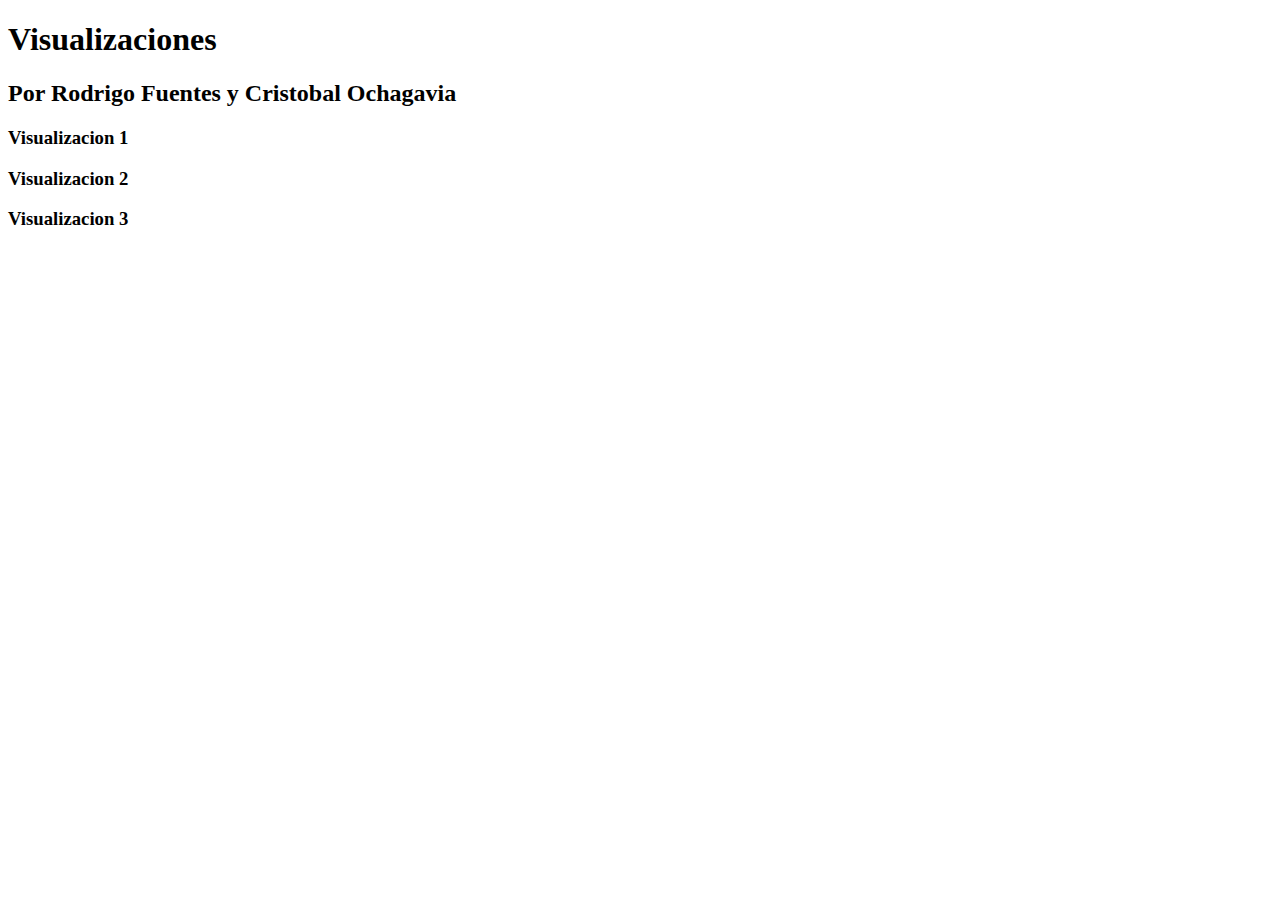
==== visualizaciones/index.html @ 56d66e9b "añadido archivos con html, css y js de las vizualisaciones" ====
<!DOCTYPE html>
<html lang="en">

<head>
    <meta charset="UTF-8">
    <meta http-equiv="X-UA-Compatible" content="IE=edge">
    <meta name="viewport" content="width=device-width, initial-scale=1.0">
    <link rel="stylesheet" href="style.css">
    <script src="https://d3js.org/d3.v7.min.js"></script>
    <title>Proyecto Visualizaciones</title>
</head>

<body>
    <h1>Visualizaciones</h1>
    <h2>Por Rodrigo Fuentes y Cristobal Ochagavia</h2>
    <h3>Visualizacion 1</h3>
    <div id="vis-1">
    </div>
    <h3>Visualizacion 2</h3>
    <div id="vis-2">
    </div>
    <h3>Visualizacion 3</h3>
    <div id="vis-3">
    </div>
    <script src="main.js"></script>
</body>
---- visualizaciones/style.css ----
.pop{
    fill: yellow;
}

.rock{
    fill: red;
}

.blues{
    fill: blue;
}

.jazz{
    fill: purple;
}

.reggae{
    fill: green;
}

.country{
    fill: orange;
}

.hip\ hop{
    fill: brown;
}
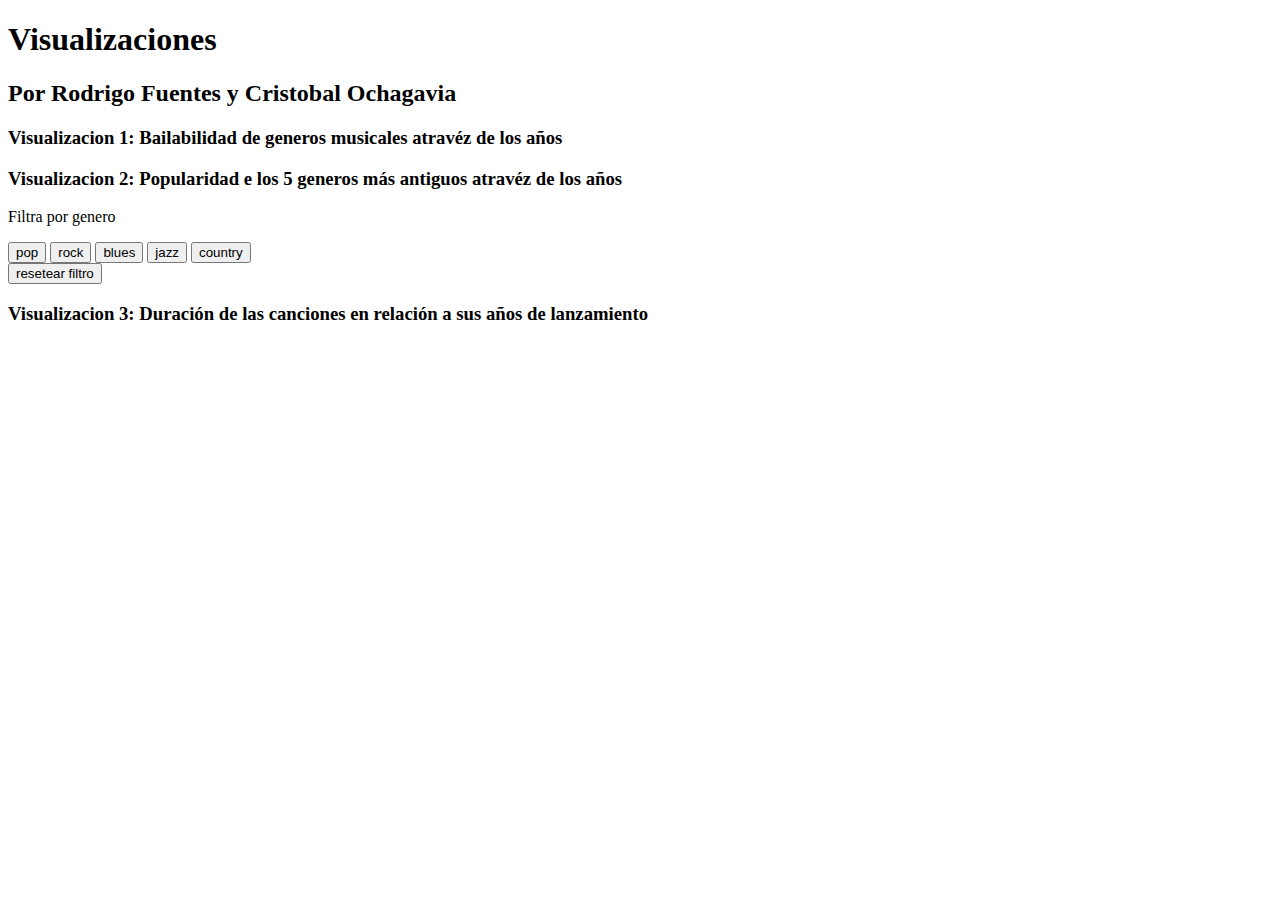
==== commit bb4d4b5c: "cambios menores" ====
--- a/visualizaciones/index.html
+++ b/visualizaciones/index.html
@@ -13,13 +13,30 @@
 <body>
     <h1>Visualizaciones</h1>
     <h2>Por Rodrigo Fuentes y Cristobal Ochagavia</h2>
-    <h3>Visualizacion 1</h3>
+    <h3>Visualizacion 1: Bailabilidad de generos musicales atravéz de los años</h3>
+    <div id="leyenda-vis-1">
+    </div>
     <div id="vis-1">
     </div>
-    <h3>Visualizacion 2</h3>
+    <h3>Visualizacion 2: Popularidad e los 5 generos más antiguos atravéz de los años</h3>
+    <p>Filtra por genero</p>
+    <div>
+        <button id="showPop">pop</button>
+        <button id="showRock">rock</button>
+        <button id="showBlues">blues</button>
+        <button id="showJazz">jazz</button>
+        <button id="showCountry">country</button>
+    </div>
+    <div>
+        <button id="showAll">resetear filtro</button>
+    </div>
+    <div id="leyenda-vis-2">
+    </div>
     <div id="vis-2">
     </div>
-    <h3>Visualizacion 3</h3>
+    <h3>Visualizacion 3: Duración de las canciones en relación a sus años de lanzamiento</h3>
+    <div id="leyenda-vis-3">
+    </div>
     <div id="vis-3">
     </div>
     <script src="main.js"></script>
--- a/visualizaciones/style.css
+++ b/visualizaciones/style.css
@@ -1,27 +1,111 @@
-.pop{
-    fill: yellow;
+#leyenda-vis-3 .pop{
+    fill: #bcbd22;
 }
 
-.rock{
-    fill: red;
+#leyenda-vis-3 .rock{
+    fill: #d62728;
 }
 
-.blues{
-    fill: blue;
+#leyenda-vis-3 .blues{
+    fill: #1f77b4;
 }
 
-.jazz{
-    fill: purple;
+#leyenda-vis-3 .jazz{
+    fill: #9467bd;
 }
 
-.reggae{
-    fill: green;
+#leyenda-vis-3 .reggae{
+    fill: #2ca02c;
 }
 
-.country{
-    fill: orange;
+#leyenda-vis-3 .country{
+    fill: #ff7f0e;
 }
 
-.hip\ hop{
-    fill: brown;
+#leyenda-vis-3 .hip.hop{
+    fill: #17becf;
+}
+
+#vis-3 .pop{
+    fill: #bcbd22;
+}
+
+#vis-3 .rock{
+    fill: #d62728;
+}
+
+#vis-3 .blues{
+    fill: #1f77b4;
+}
+
+#vis-3 .jazz{
+    fill: #9467bd;
+}
+
+#vis-3 .reggae{
+    fill: #2ca02c;
+}
+
+#vis-3 .country{
+    fill: #ff7f0e;
+}
+
+#vis-3 .hip.hop{
+    fill: #17becf;
+}
+
+#vis-2 .pop{
+    stroke: #bcbd22;
+}
+
+#vis-2 .rock{
+    stroke: #d62728;
+}
+
+#vis-2 .blues{
+    stroke: #1f77b4;
+}
+
+#vis-2 .jazz{
+    stroke: #9467bd;
+}
+
+#vis-2 .reggae{
+    stroke: #2ca02c;
+}
+
+#vis-2 .country{
+    stroke: #ff7f0e;
+}
+
+#vis-2 .hip.hop{
+    stroke: #17becf;
+}
+
+#leyenda-vis-2 .pop{
+    fill: #bcbd22;
+}
+
+#leyenda-vis-2 .rock{
+    fill: #d62728;
+}
+
+#leyenda-vis-2 .blues{
+    fill: #1f77b4;
+}
+
+#leyenda-vis-2 .jazz{
+    fill: #9467bd;
+}
+
+#leyenda-vis-2 .reggae{
+    fill: #2ca02c;
+}
+
+#leyenda-vis-2 .country{
+    fill: #ff7f0e;
+}
+
+#leyenda-vis-2 .hip.hop{
+    fill: #17becf;
 }